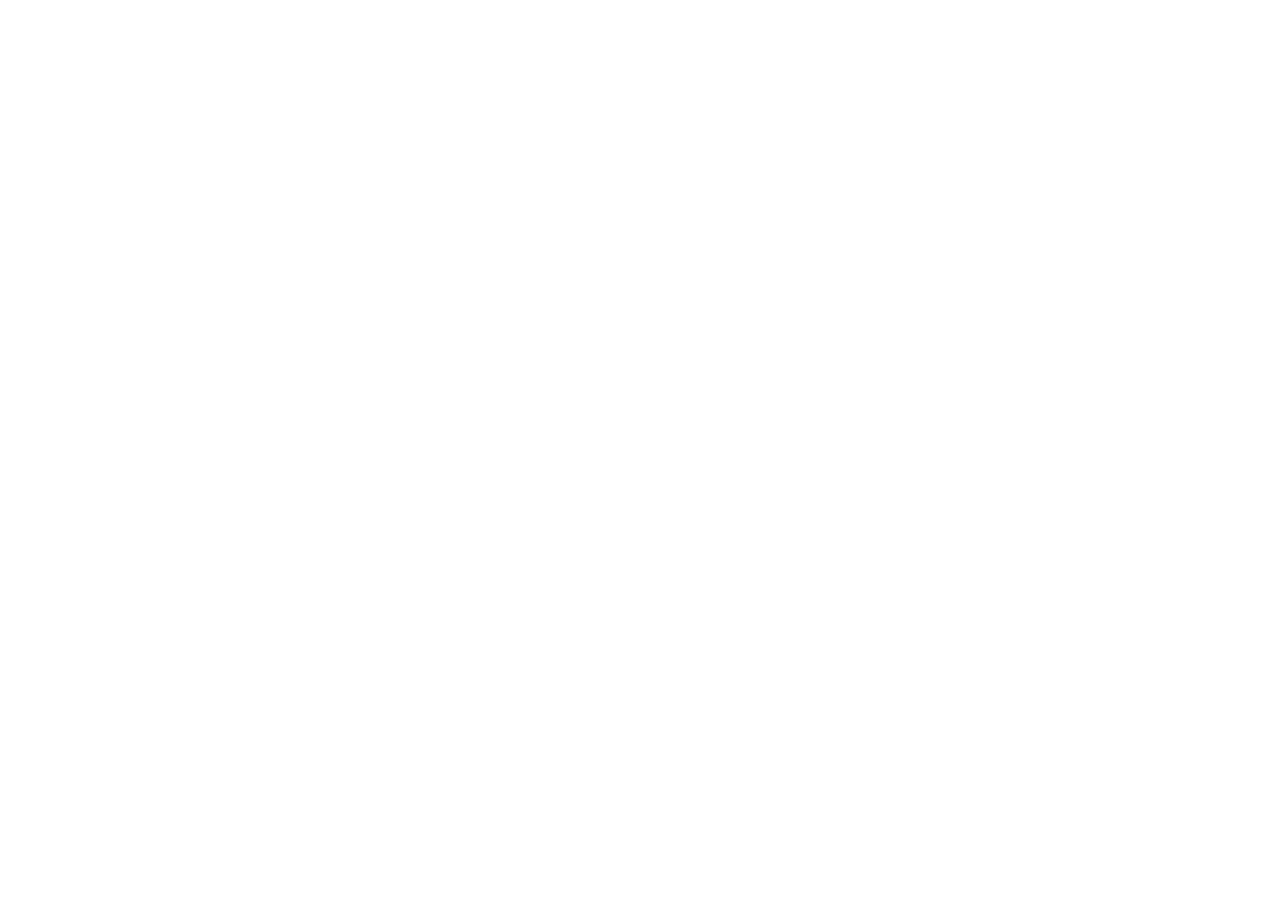
==== blogpost.html @ d3e8a030 "arranco mi proyecto con html y css" ====
<!DOCTYPE html>
<html lang="es">

<head>
    <meta charset="UTF-8">
    <meta name="viewport" content="width=device-width, initial-scale=1.0">
    <title>post</title>
    <link rel="stylesheet" href="css/estilos.css">
</head>

<body>

</body>

</html>
---- css/estilos.css ----
body {
    text-align: center;
    font-family: "Arial";
}
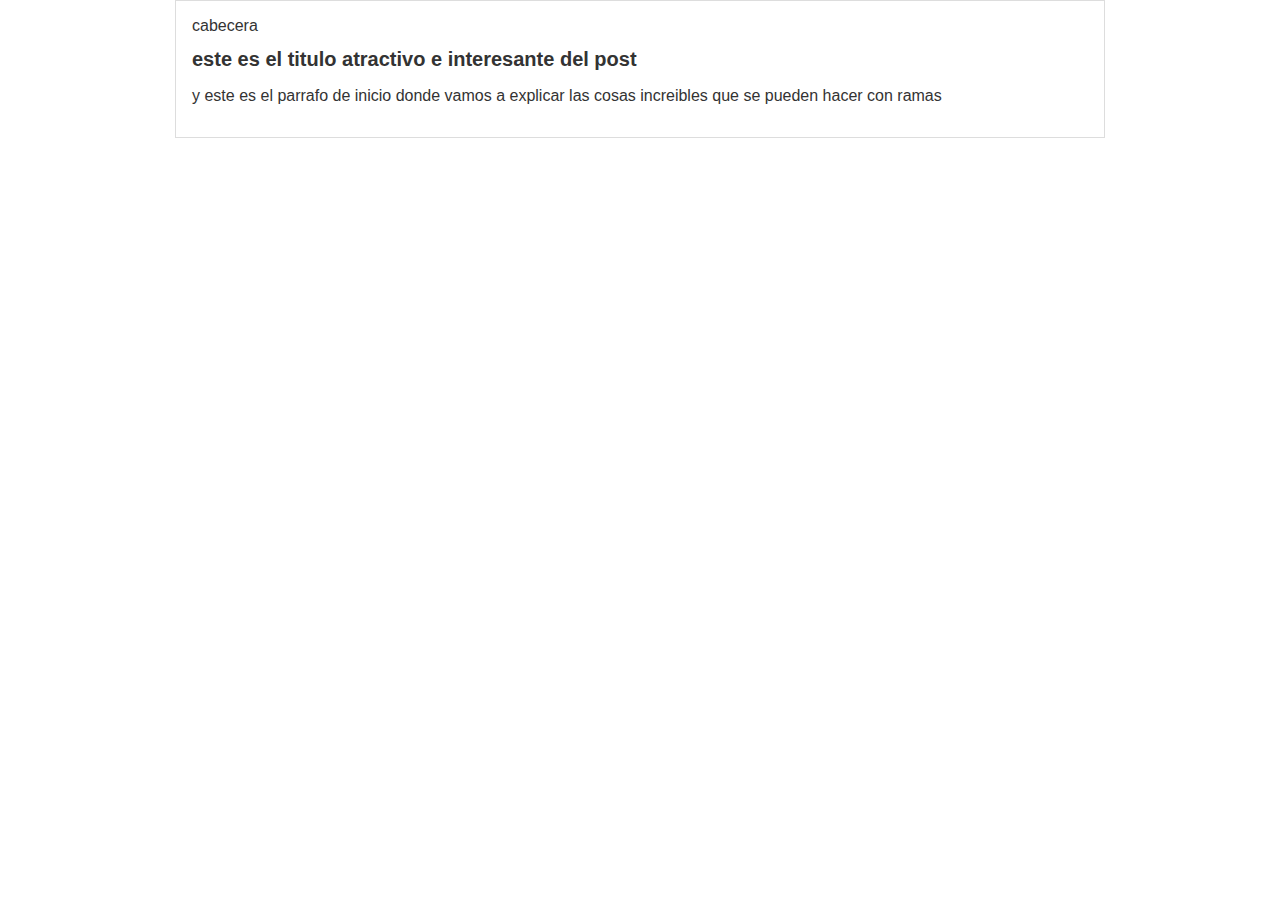
==== commit 691e2754: "estructura inicial de la cabecera" ====
--- a/blogpost.html
+++ b/blogpost.html
@@ -9,6 +9,15 @@
 </head>
 
 <body>
+    <div id="container">
+        <div id="cabecera">
+            cabecera
+        </div>
+        <div id="post">
+            <h1>este es el titulo atractivo e interesante del post</h1>
+            <p>y este es el parrafo de inicio donde vamos a explicar las cosas increibles que se pueden hacer con ramas</p>
+        </div>
+    </div>
 
 </body>
 
--- a/css/estilos.css
+++ b/css/estilos.css
@@ -1,4 +1,20 @@
 body {
     text-align: center;
     font-family: "Arial";
+    color: #333;
+    font-size: 16px;
+    margin: 0;
+    padding: 0;
+}
+
+#container {
+    width: 70%;
+    padding: 1em;
+    text-align: left;
+    border: 1px solid #DDD;
+    margin: 0 auto;
+}
+
+#container h1 {
+    font-size: 20px;
 }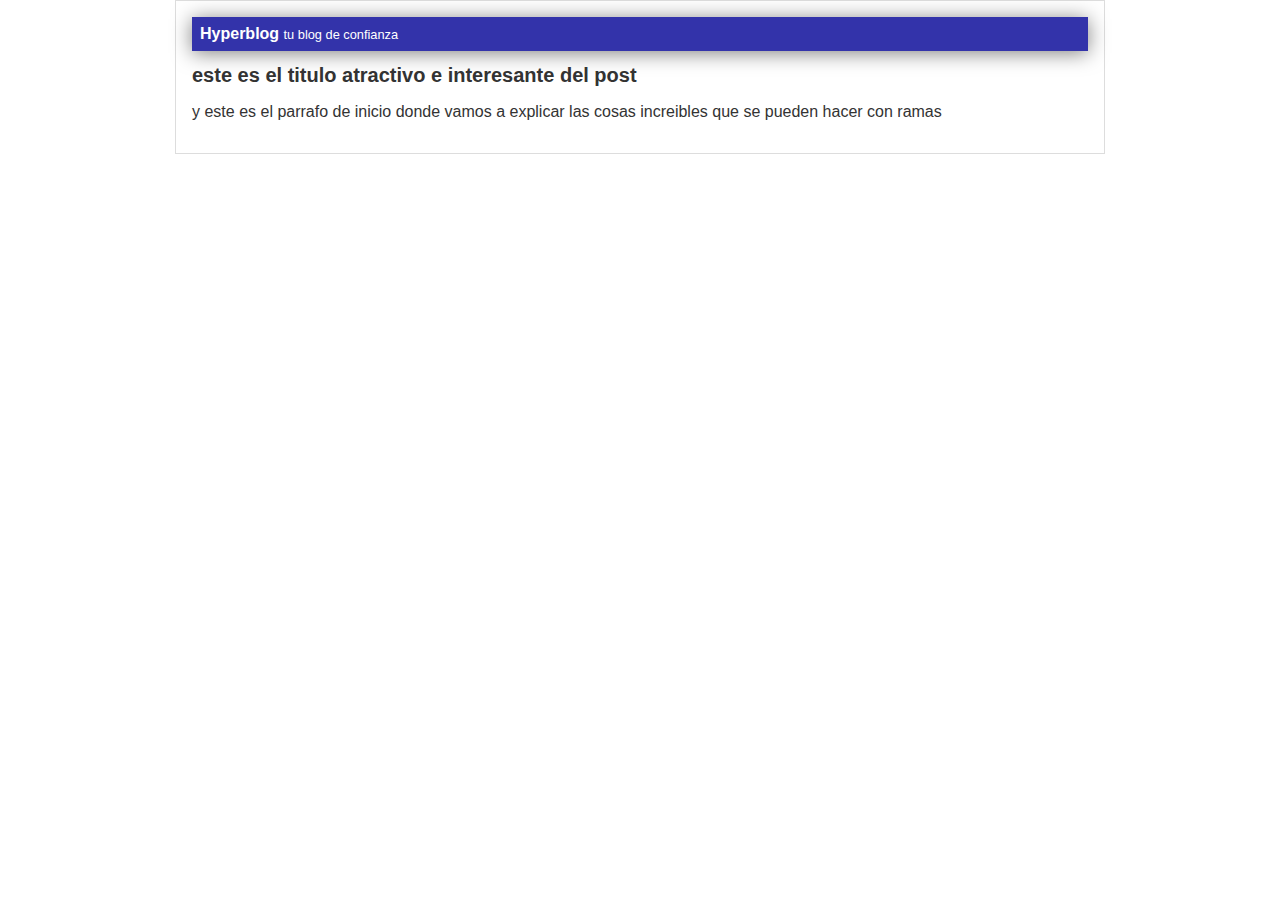
==== commit a065f5f1: "finalizada la cabecera con diseno azul" ====
--- a/blogpost.html
+++ b/blogpost.html
@@ -11,7 +11,8 @@
 <body>
     <div id="container">
         <div id="cabecera">
-            cabecera
+            Hyperblog
+            <span id="tagline">tu blog de confianza</span>
         </div>
         <div id="post">
             <h1>este es el titulo atractivo e interesante del post</h1>
--- a/css/estilos.css
+++ b/css/estilos.css
@@ -15,6 +15,21 @@
     margin: 0 auto;
 }
 
+#cabecera {
+    background: #33A;
+    box-shadow: 0px 2px 20px 0px rgba(0, 0, 0, 0.5);
+    color: white;
+    font-weight: bold;
+    margin: 0;
+    padding: 0.5em;
+}
+
+#cabecera #tagline {
+    margin: 0 0 0 0;
+    font-weight: normal;
+    font-size: 0.8em;
+}
+
 #container h1 {
     font-size: 20px;
 }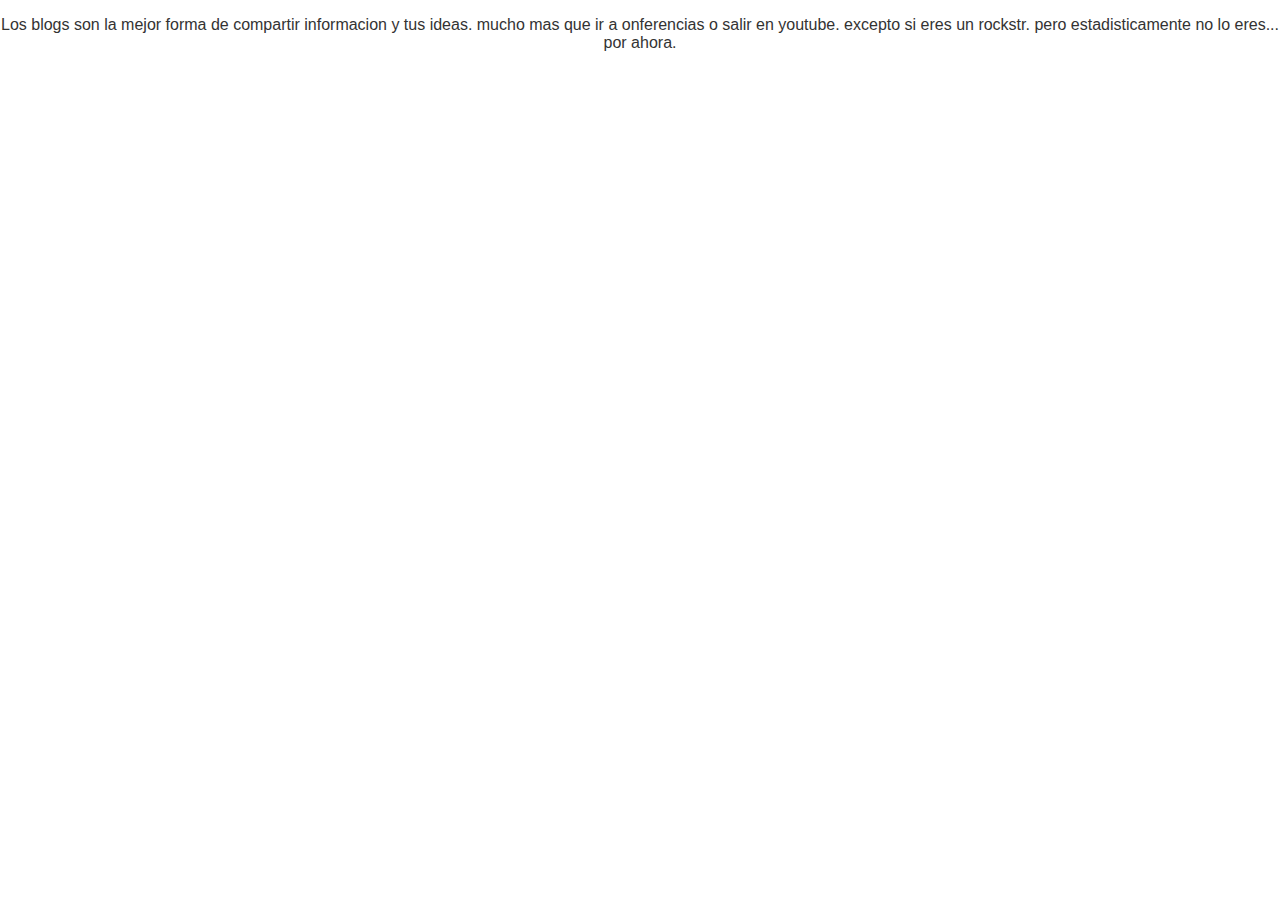
==== commit 592097c0: "agregado el contenido adicional del blog" ====
--- a/blogpost.html
+++ b/blogpost.html
@@ -9,17 +9,8 @@
 </head>
 
 <body>
-    <div id="container">
-        <div id="cabecera">
-            Hyperblog
-            <span id="tagline">tu blog de confianza</span>
-        </div>
-        <div id="post">
-            <h1>este es el titulo atractivo e interesante del post</h1>
-            <p>y este es el parrafo de inicio donde vamos a explicar las cosas increibles que se pueden hacer con ramas</p>
-        </div>
-    </div>
-
+    <p>Los blogs son la mejor forma de compartir informacion y tus ideas. mucho mas que ir a onferencias o salir en youtube. excepto si eres un rockstr. pero estadisticamente no lo eres... por ahora.
+    </p>
 </body>
 
 </html>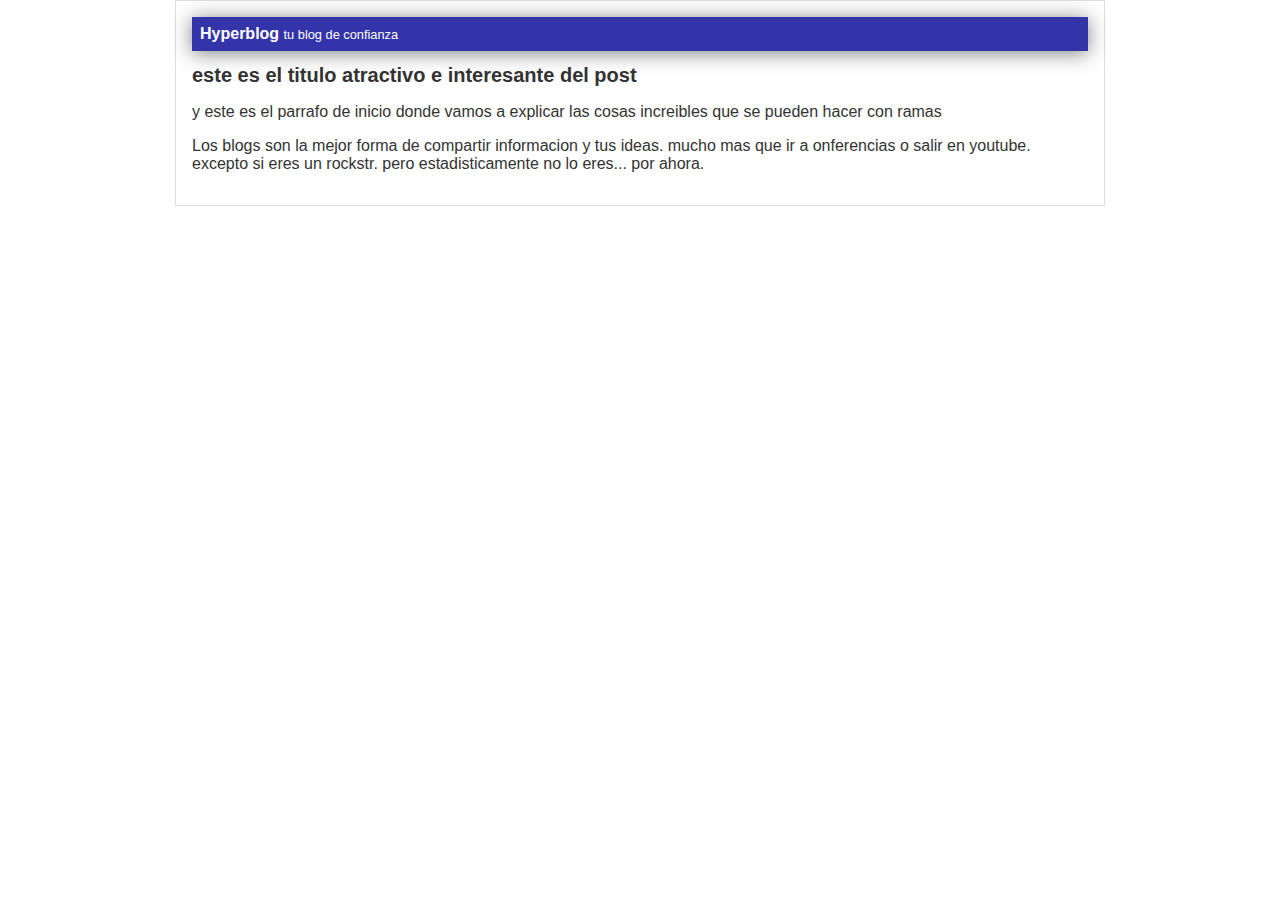
==== commit 2d8adcb8: "a ver que tal" ====
--- a/blogpost.html
+++ b/blogpost.html
@@ -9,8 +9,21 @@
 </head>
 
 <body>
-    <p>Los blogs son la mejor forma de compartir informacion y tus ideas. mucho mas que ir a onferencias o salir en youtube. excepto si eres un rockstr. pero estadisticamente no lo eres... por ahora.
-    </p>
+
+
+    <div id="container">
+        <div id="cabecera">
+            Hyperblog
+            <span id="tagline">tu blog de confianza</span>
+        </div>
+        <div id="post">
+            <h1>este es el titulo atractivo e interesante del post</h1>
+            <p>y este es el parrafo de inicio donde vamos a explicar las cosas increibles que se pueden hacer con ramas</p>
+            <p>Los blogs son la mejor forma de compartir informacion y tus ideas. mucho mas que ir a onferencias o salir en youtube. excepto si eres un rockstr. pero estadisticamente no lo eres... por ahora.
+            </p>
+        </div>
+    </div>
+
 </body>
 
 </html>